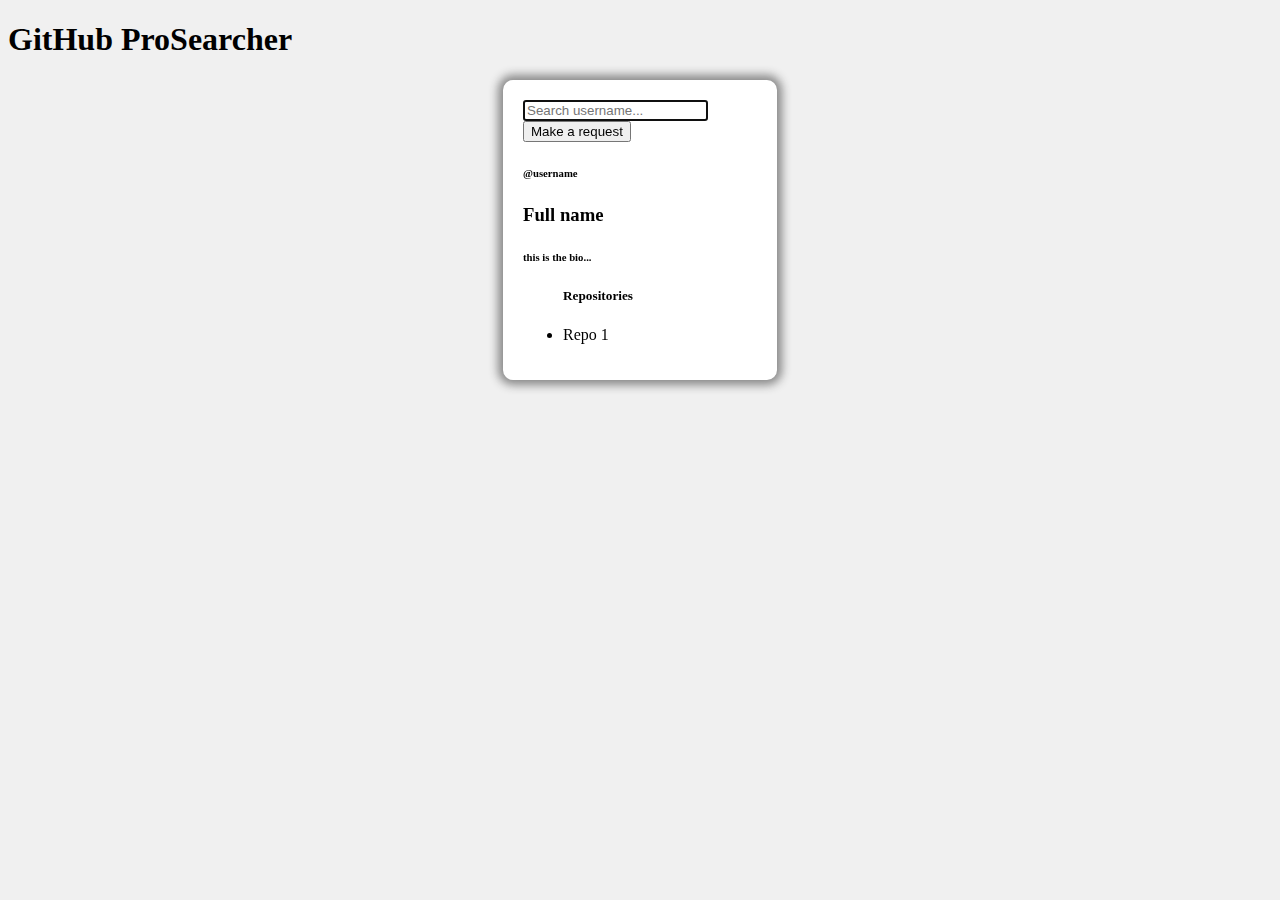
==== client/index.html @ 862ea634 "first ajax call with console.log and not found protection" ====
<!DOCTYPE html>
<html>

<head lang="en">
    <meta charset="UTF-8">
    <title>GitHub ProSearcher</title>
    <link rel="stylesheet" href="css/styles.css">
</head>

<body>
    <h1>GitHub ProSearcher</h1>
    <div class="search-box">
        <form action="">
            <input id="username" type="text" placeholder="Search username..." value="" autofocus="" type="submit">
            <button id="ajaxButton" type="button">Make a request</button>
        </form>
        <div class="pro-info">
            <h6><strong>@username</strong></h6>
            <h3 id="fullName">Full name</h3>
            <h6>this is the bio...</h6>
        </div>
        <div class="repos">
            <ul>
                <h5>Repositories</h5>
                <li>Repo 1</li>
            </ul>
        </div>
    </div>
</body>
<script src="js/app.js"></script>

</html>
---- client/css/styles.css ----
body {
	background: #F0F0F0;
}

.search-box {
	background-color: white;
	padding: 20px;
	width: 234px;
    margin: 0 auto;
    border-radius: 10px;
    box-shadow: 0px 0px 10px 5px #888;
}
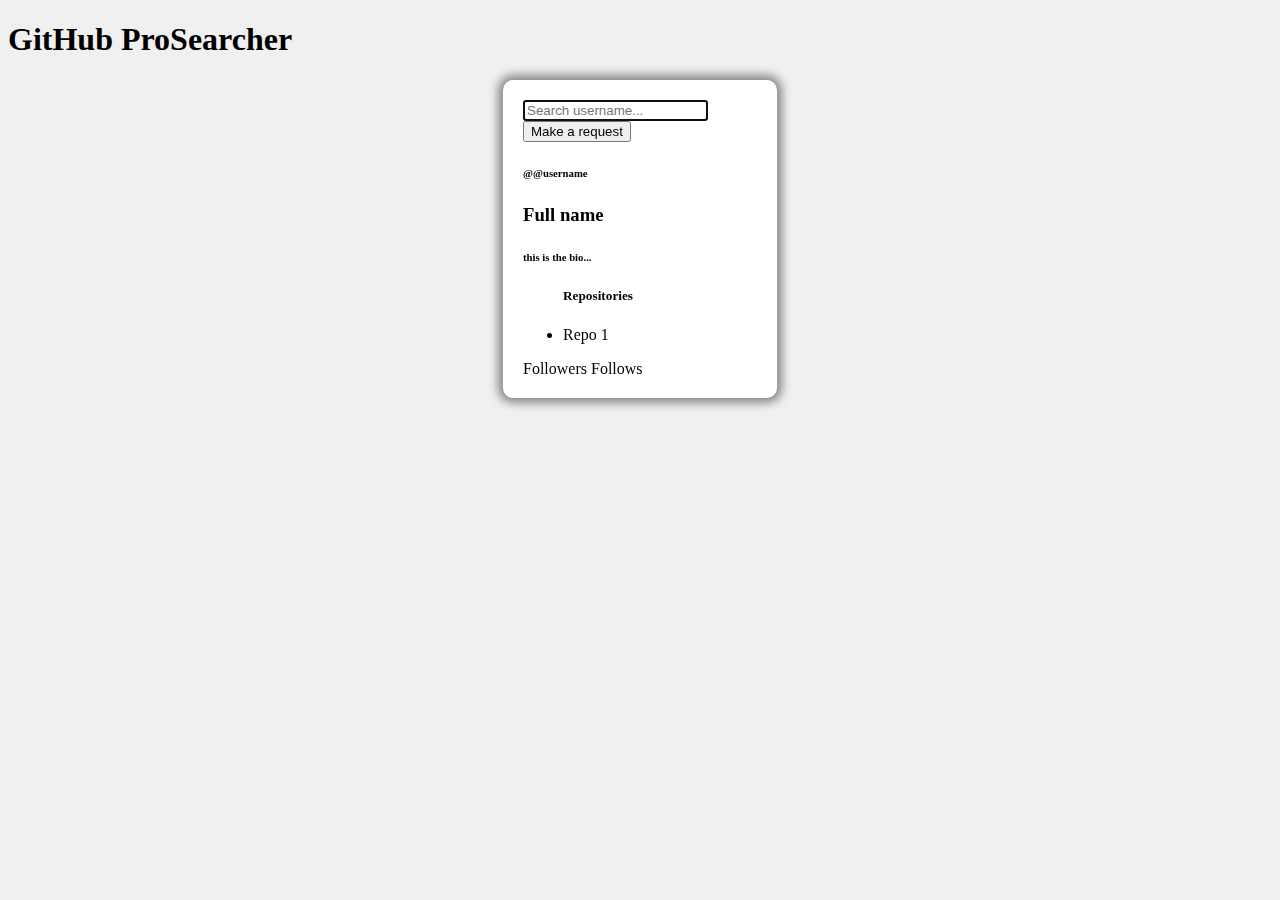
==== commit 9ce0e760: "all calls except repos" ====
--- a/client/index.html
+++ b/client/index.html
@@ -15,15 +15,22 @@
             <button id="ajaxButton" type="button">Make a request</button>
         </form>
         <div class="pro-info">
-            <h6><strong>@username</strong></h6>
+            <h6>@<strong id="user">@username</strong></h6>
             <h3 id="fullName">Full name</h3>
-            <h6>this is the bio...</h6>
+            <h6 id="bio">this is the bio...</h6>
         </div>
         <div class="repos">
             <ul>
                 <h5>Repositories</h5>
-                <li>Repo 1</li>
+                <li id="results">Repo 1</li>
             </ul>
+        </div>
+        <div>
+        <label for="followers">Followers</label>
+            <span id="followers"></span>
+                    <label for="follows">Follows</label>
+
+            <span id="follows"></span>
         </div>
     </div>
 </body>
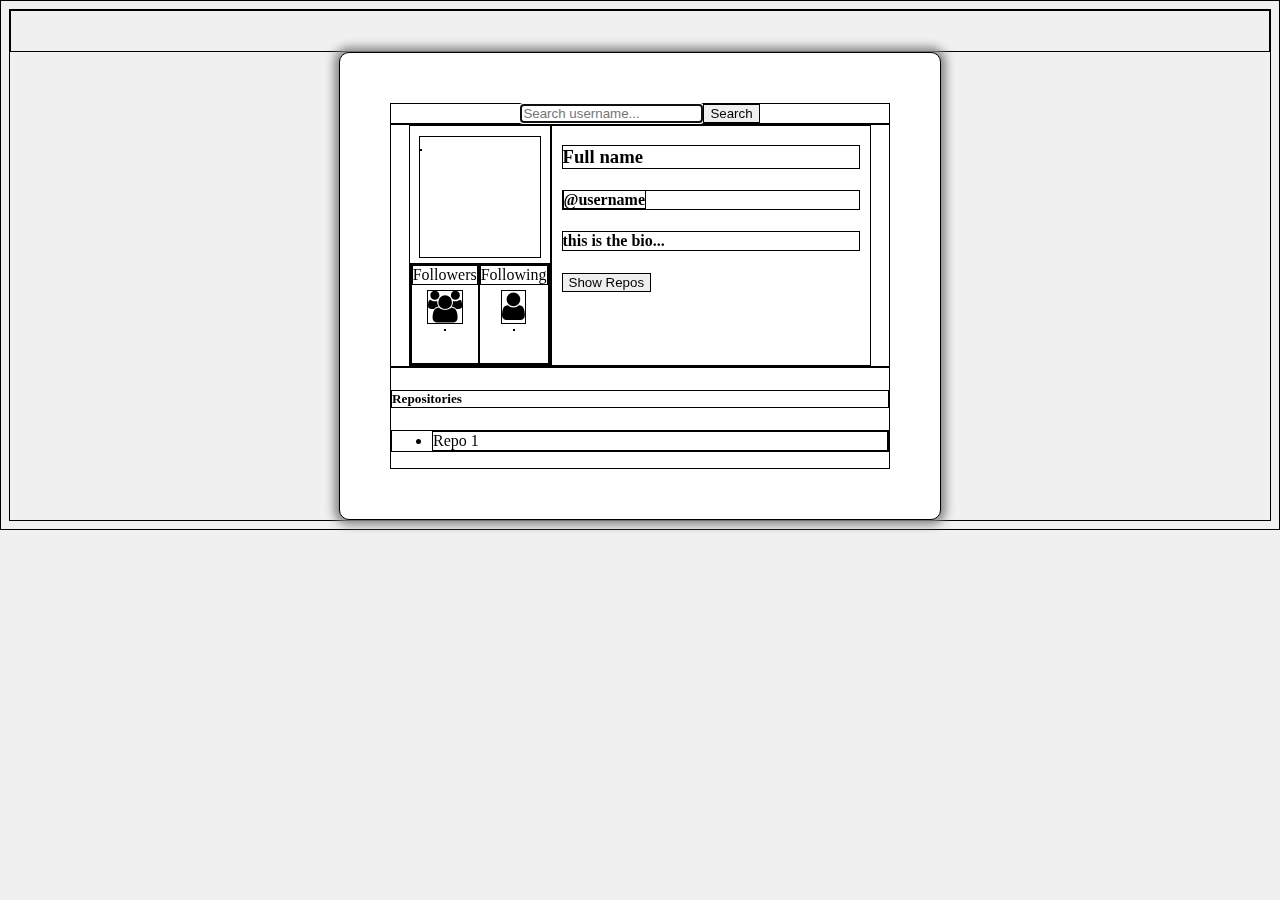
==== commit c1562d53: "2 AJAX calls" ====
--- a/client/index.html
+++ b/client/index.html
@@ -4,36 +4,58 @@
 <head lang="en">
     <meta charset="UTF-8">
     <title>GitHub ProSearcher</title>
+    <!-- Font Awesome Icons -->
+    <link rel="stylesheet" href="https://cdnjs.cloudflare.com/ajax/libs/font-awesome/4.7.0/css/font-awesome.min.css">
+    <!-- To solve favicon error in CDT -->
+    <link rel="icon" href="data:;base64,iVBORwOKGO=" />
+    <!-- Normalize CSS -->
+    <link rel="stylesheet" href="https://cdn.jsdelivr.net/normalize/7.0.0/normalize.css">
+    <!-- CSS Styles -->
     <link rel="stylesheet" href="css/styles.css">
 </head>
 
 <body>
-    <h1>GitHub ProSearcher</h1>
+    <div class="spaceTop"></div>
     <div class="search-box">
-        <form action="">
+        <form class="searchForm">
             <input id="username" type="text" placeholder="Search username..." value="" autofocus="" type="submit">
-            <button id="ajaxButton" type="button">Make a request</button>
+            <button id="ajaxButtonProfile" type="button">Search</button>
         </form>
         <div class="pro-info">
-            <h6>@<strong id="user">@username</strong></h6>
-            <h3 id="fullName">Full name</h3>
-            <h6 id="bio">this is the bio...</h6>
+            <div>
+                <div class="pro-img">
+                    <img src="" alt="">
+                </div>
+                <div class="followBox">
+                    <div class="followersBox">
+                        <label for="followers">Followers</label>
+                        <i class="fa fa-users fa-2x" aria-hidden="true"></i>
+                        <span id="followers"></span>
+                    </div>
+                    <div class="followingBox">
+                        <label for="follows">Following</label>
+                        <i class="fa fa-user fa-2x" aria-hidden="true"></i>
+                        <span id="follows"></span>
+                    </div>
+                </div>
+            </div>
+            <div class="userInfo">
+                <h3 id="fullName">Full name</h3>
+                <h4><strong id="user">@username</strong></h4>
+                <h4 id="bio">this is the bio...</h4>
+                <button id="ajaxButtonRepos" type="button">Show Repos</button>
+            </div>
         </div>
         <div class="repos">
+            <h5>Repositories</h5>
             <ul>
-                <h5>Repositories</h5>
                 <li id="results">Repo 1</li>
             </ul>
         </div>
-        <div>
-        <label for="followers">Followers</label>
-            <span id="followers"></span>
-                    <label for="follows">Follows</label>
-
-            <span id="follows"></span>
-        </div>
     </div>
+    <!-- AJAX Calls -->
+    <script src="js/getProfile.js"></script>
+    <script src="js/getRepos.js"></script>
 </body>
-<script src="js/app.js"></script>
 
 </html>
--- a/client/css/styles.css
+++ b/client/css/styles.css
@@ -1,12 +1,75 @@
+* {
+    border: 1px solid black;
+}
+
 body {
-	background: #F0F0F0;
+    background: #F0F0F0;
+}
+
+.spaceTop {
+	padding: 20px;
 }
 
 .search-box {
-	background-color: white;
-	padding: 20px;
-	width: 234px;
+    background-color: white;
+    padding: 50px;
+    width: 500px;
     margin: 0 auto;
     border-radius: 10px;
     box-shadow: 0px 0px 10px 5px #888;
+}
+
+.searchForm {
+    display: flex;
+    justify-content: center;
+}
+
+.pro-info {
+    display: flex;
+    justify-content: center;
+}
+
+.pro-info .pro-img {
+width: 120px;
+    height: 120px;
+    margin-top: 10px;
+    margin: 0 auto;
+    margin-top: 10px;
+    margin-bottom: 5px;
+}
+
+.pro-info .userInfo {
+    width: 60%;
+    padding: 0px 10px 0 10px;
+}
+
+.pro-img {
+	    margin-top: 20px;
+
+    background-image: url("https://images.duckduckgo.com/iu/?u=http%3A%2F%2Ficons.iconarchive.com%2Ficons%2Fsocial-media-icons%2Fsocial-buntings%2F512%2FGithub-icon.png&f=1");
+    background-size: cover;
+}
+
+.followBox {
+    display: flex;
+    justify-content: space-around;
+    height: 100px;
+}
+
+.followBox .followersBox {
+    display: flex;
+    flex-direction: column;
+    justify-content: flex-start;
+    align-items: center;
+}
+
+.followBox .followingBox {
+    display: flex;
+    flex-direction: column;
+    justify-content: flex-start;
+    align-items: center;
+}
+
+.followBox i {
+    margin: 5px;
 }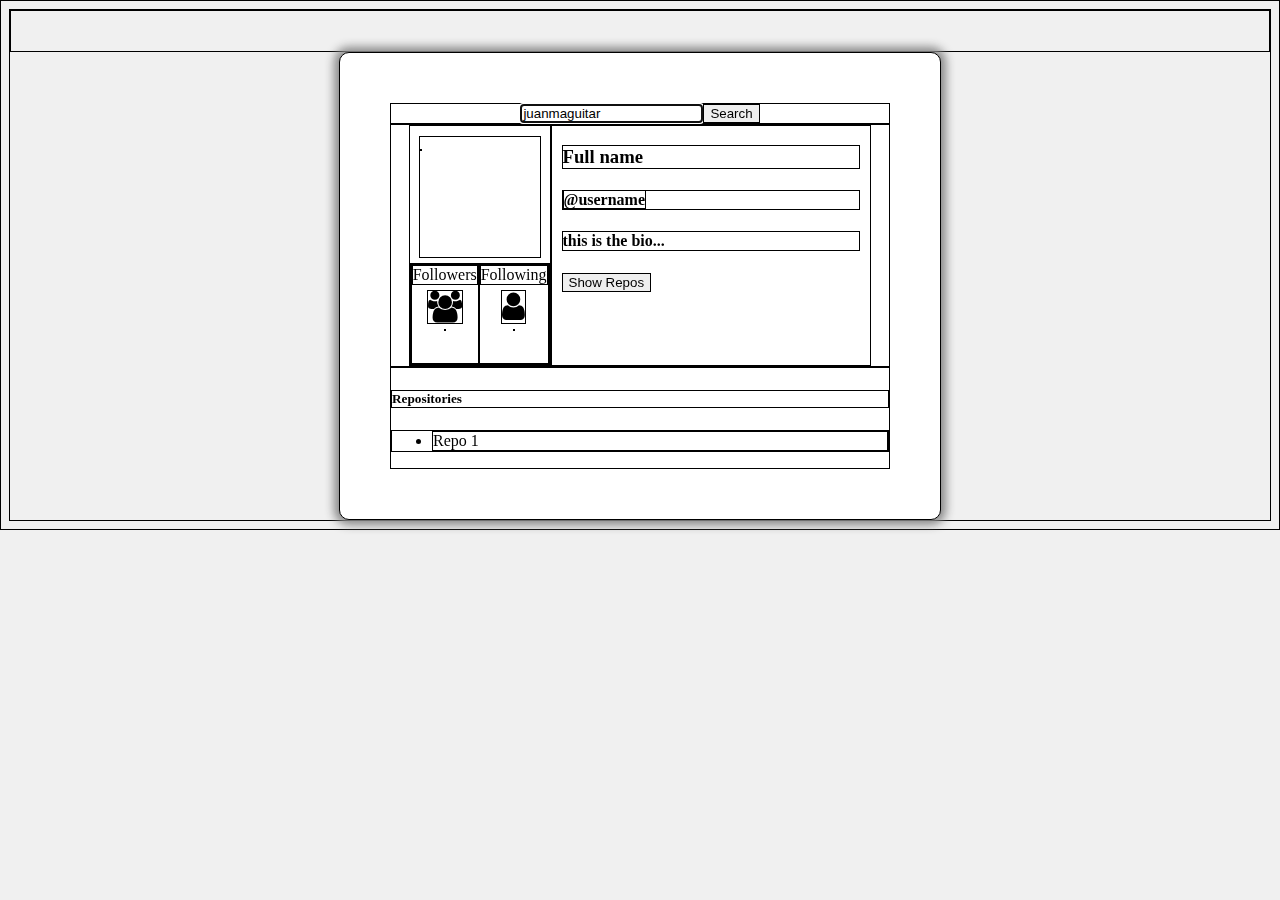
==== commit 7944b251: ".map for showing repos" ====
--- a/client/index.html
+++ b/client/index.html
@@ -18,7 +18,7 @@
     <div class="spaceTop"></div>
     <div class="search-box">
         <form class="searchForm">
-            <input id="username" type="text" placeholder="Search username..." value="" autofocus="" type="submit">
+            <input id="username" type="text" placeholder="Search username..." value="juanmaguitar" autofocus="" type="submit">
             <button id="ajaxButtonProfile" type="button">Search</button>
         </form>
         <div class="pro-info">
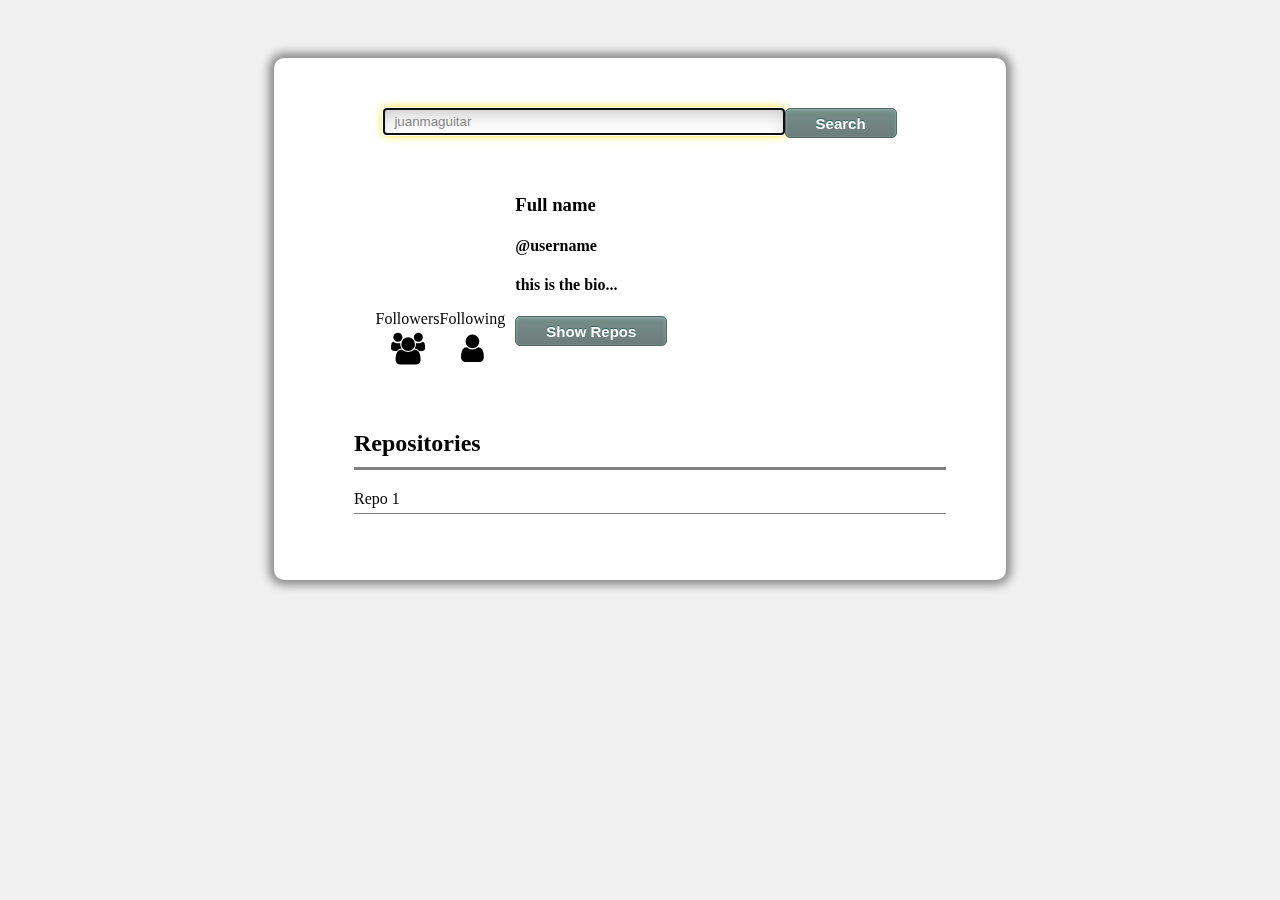
==== commit 31916612: "css changes & get repos updated" ====
--- a/client/index.html
+++ b/client/index.html
@@ -15,11 +15,11 @@
 </head>
 
 <body>
-    <div class="spaceTop"></div>
+    <div class="space"></div>
     <div class="search-box">
         <form class="searchForm">
-            <input id="username" type="text" placeholder="Search username..." value="juanmaguitar" autofocus="" type="submit">
-            <button id="ajaxButtonProfile" type="button">Search</button>
+            <input id="username" class="myInput" type="text" placeholder="Search username..." value="juanmaguitar" autofocus="" type="submit">
+            <button id="ajaxButtonProfile" class="myButton" type="button">Search</button>
         </form>
         <div class="pro-info">
             <div>
@@ -43,16 +43,17 @@
                 <h3 id="fullName">Full name</h3>
                 <h4><strong id="user">@username</strong></h4>
                 <h4 id="bio">this is the bio...</h4>
-                <button id="ajaxButtonRepos" type="button">Show Repos</button>
+                <button id="ajaxButtonRepos" class="myButton" type="button">Show Repos</button>
             </div>
         </div>
         <div class="repos">
-            <h5>Repositories</h5>
-            <ul>
-                <li id="results">Repo 1</li>
+            <h2>Repositories</h2>
+            <ul id="results">
+                <li>Repo 1</li>
             </ul>
         </div>
     </div>
+    <div class="space"></div>
     <!-- AJAX Calls -->
     <script src="js/getProfile.js"></script>
     <script src="js/getRepos.js"></script>
--- a/client/css/styles.css
+++ b/client/css/styles.css
@@ -1,19 +1,23 @@
-* {
+/** {
     border: 1px solid black;
-}
+}*/
 
 body {
     background: #F0F0F0;
 }
 
-.spaceTop {
-	padding: 20px;
-}
+.space {
+	height: 40px;
+    padding-top: 10px;
+}
+
+
+/* SEARCH FORM */
 
 .search-box {
     background-color: white;
     padding: 50px;
-    width: 500px;
+    width: 50%;
     margin: 0 auto;
     border-radius: 10px;
     box-shadow: 0px 0px 10px 5px #888;
@@ -24,13 +28,81 @@
     justify-content: center;
 }
 
+/* SEARCH INPUT */
+
+.searchForm input {
+    width: 60%;
+    margin-bottom: 40px;
+}
+
+.myInput {
+    border: solid 1px #ACACAC;
+    box-shadow: inset 0px 10px 23px -10px #AAA;
+    padding: 5px 10px;
+    color: #868585;
+}
+
+.myInput:focus {
+    box-shadow: 0px 0px 10px #fd0, inset 0px 10px 23px -10px #AAA;
+    ;
+}
+
+/* SEARCH BUTTON */
+
+.myButton {
+    -moz-box-shadow: inset 0px 1px 3px 0px #91b8b3;
+    -webkit-box-shadow: inset 0px 1px 3px 0px #91b8b3;
+    box-shadow: inset 0px 1px 3px 0px #91b8b3;
+    background: -webkit-gradient(linear, left top, left bottom, color-stop(0.05, #768d87), color-stop(1, #6c7c7c));
+    background: -moz-linear-gradient(top, #768d87 5%, #6c7c7c 100%);
+    background: -webkit-linear-gradient(top, #768d87 5%, #6c7c7c 100%);
+    background: -o-linear-gradient(top, #768d87 5%, #6c7c7c 100%);
+    background: -ms-linear-gradient(top, #768d87 5%, #6c7c7c 100%);
+    background: linear-gradient(to bottom, #768d87 5%, #6c7c7c 100%);
+    filter: progid: DXImageTransform.Microsoft.gradient(startColorstr='#768d87', endColorstr='#6c7c7c', GradientType=0);
+    background-color: #768d87;
+    -moz-border-radius: 5px;
+    -webkit-border-radius: 5px;
+    border-radius: 5px;
+    border: 1px solid #566963;
+    display: inline-block;
+    cursor: pointer;
+    color: #ffffff;
+    font-family: Arial;
+    font-size: 15px;
+    font-weight: bold;
+    padding: 6px 30px;
+    height: 30px;
+    text-decoration: none;
+    text-shadow: 0px -1px 0px #2b665e;
+}
+
+.myButton:hover {
+    background: -webkit-gradient(linear, left top, left bottom, color-stop(0.05, #6c7c7c), color-stop(1, #768d87));
+    background: -moz-linear-gradient(top, #6c7c7c 5%, #768d87 100%);
+    background: -webkit-linear-gradient(top, #6c7c7c 5%, #768d87 100%);
+    background: -o-linear-gradient(top, #6c7c7c 5%, #768d87 100%);
+    background: -ms-linear-gradient(top, #6c7c7c 5%, #768d87 100%);
+    background: linear-gradient(to bottom, #6c7c7c 5%, #768d87 100%);
+    filter: progid: DXImageTransform.Microsoft.gradient(startColorstr='#6c7c7c', endColorstr='#768d87', GradientType=0);
+    background-color: #6c7c7c;
+}
+
+.myButton:active {
+    position: relative;
+    top: 1px;
+}
+
+
+/* PROFILE INFO */
+
 .pro-info {
     display: flex;
     justify-content: center;
 }
 
 .pro-info .pro-img {
-width: 120px;
+    width: 120px;
     height: 120px;
     margin-top: 10px;
     margin: 0 auto;
@@ -44,8 +116,7 @@
 }
 
 .pro-img {
-	    margin-top: 20px;
-
+    margin-top: 20px;
     background-image: url("https://images.duckduckgo.com/iu/?u=http%3A%2F%2Ficons.iconarchive.com%2Ficons%2Fsocial-media-icons%2Fsocial-buntings%2F512%2FGithub-icon.png&f=1");
     background-size: cover;
 }
@@ -72,4 +143,58 @@
 
 .followBox i {
     margin: 5px;
+}
+
+/* REPOS INFO */
+
+.repos {
+    padding: 0 10px;
+}
+
+.repos h2 {
+	    border-bottom: 3px solid grey;
+    padding-bottom: 10px;
+    margin-left: 20px;
+
+}
+
+ul#results {
+    padding-left: 20px;
+}
+
+ul#results li {
+    margin-top: 10px;
+    display: flex;
+    justify-content: space-between;
+    border-bottom: 1px solid grey;
+    padding-bottom: 5px;
+}
+
+ul#results li .forkStar {
+    display: flex;
+    width: 30%;
+    justify-content: flex-end;
+}
+
+.forkStar span {
+    margin: 0 15px;
+    display: flex;
+    align-items: center;
+}
+
+.forkStar i {
+	margin-right: 5px;
+}
+
+.repoName {
+    width: 70%;
+    padding-left: 5px;
+    display: flex;
+    justify-content: flex-start;
+    align-self: center;
+}
+
+.repoName i {
+	    margin-right: 8px;
+
 }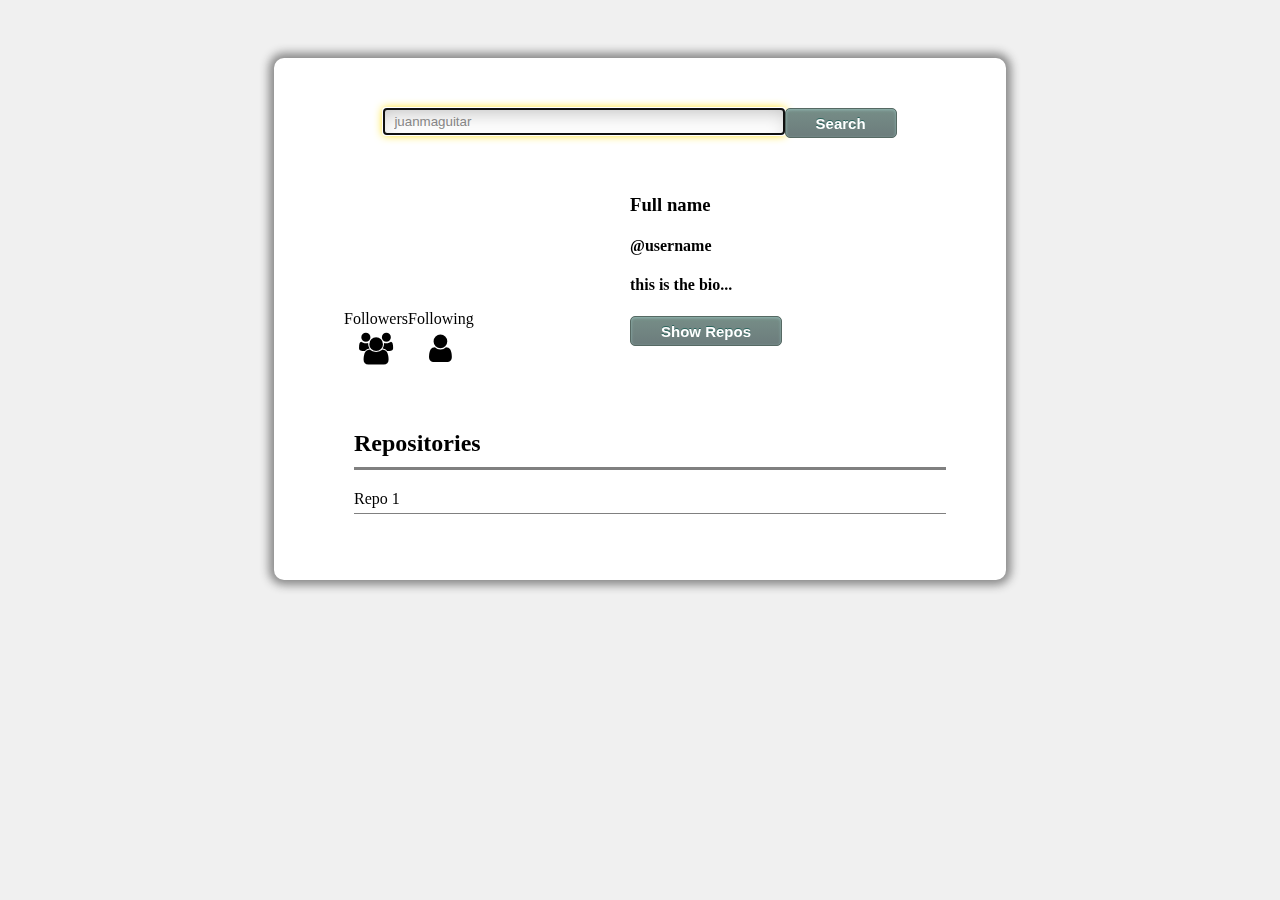
==== commit 5be802cc: "profile image added" ====
--- a/client/index.html
+++ b/client/index.html
@@ -22,9 +22,9 @@
             <button id="ajaxButtonProfile" class="myButton" type="button">Search</button>
         </form>
         <div class="pro-info">
-            <div>
-                <div class="pro-img">
-                    <img src="" alt="">
+            <div class="imgFollow">
+                <div class="pro-img" id="pro-img" style="">
+                    <img id="userImg" src="">
                 </div>
                 <div class="followBox">
                     <div class="followersBox">
--- a/client/css/styles.css
+++ b/client/css/styles.css
@@ -98,7 +98,7 @@
 
 .pro-info {
     display: flex;
-    justify-content: center;
+    justify-content: space-between;
 }
 
 .pro-info .pro-img {
@@ -111,8 +111,12 @@
 }
 
 .pro-info .userInfo {
-    width: 60%;
+    width: 50%;
     padding: 0px 10px 0 10px;
+}
+
+.imgFollow {
+	margin-left: 20px;
 }
 
 .pro-img {
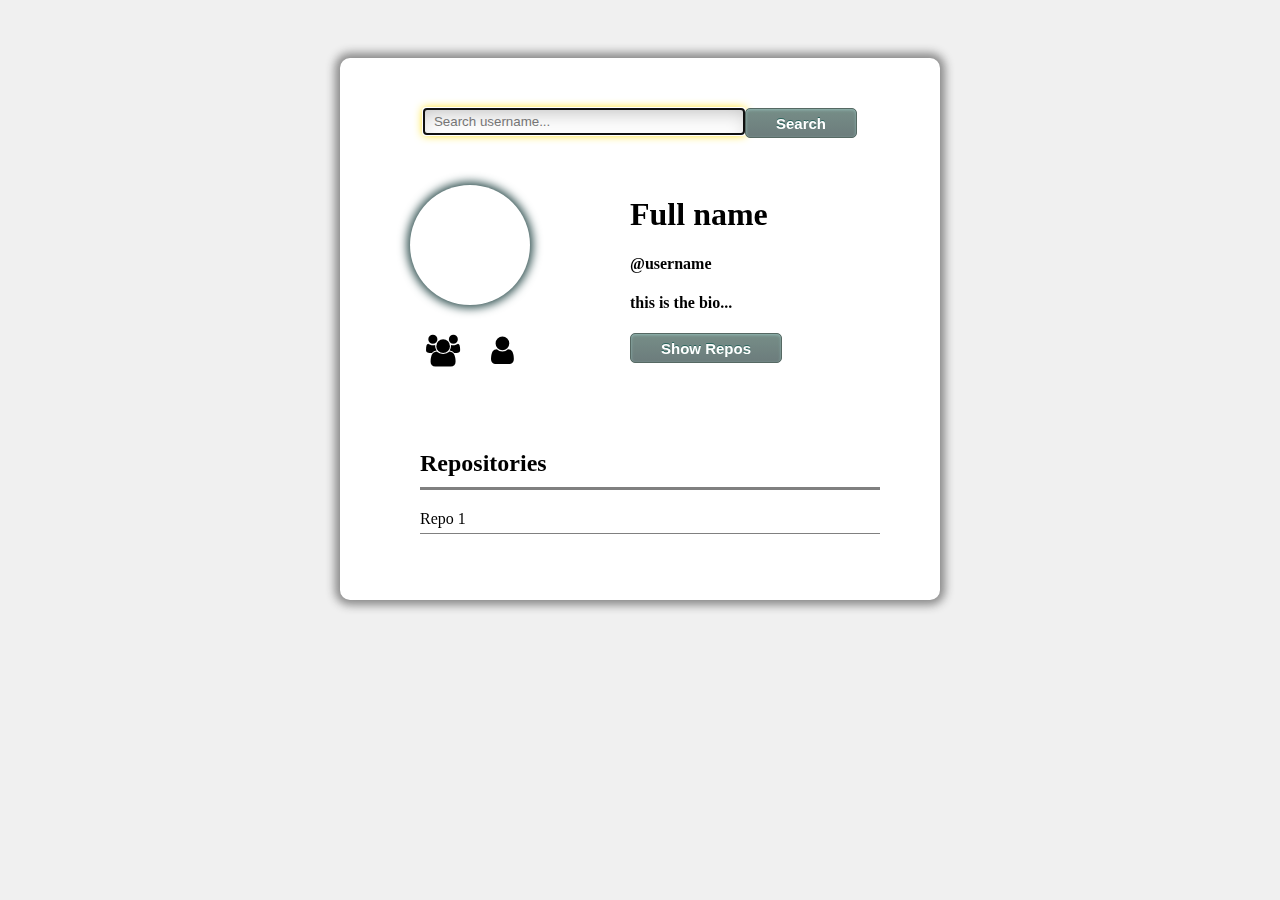
==== commit cf27ccae: "last style changes" ====
--- a/client/index.html
+++ b/client/index.html
@@ -18,7 +18,7 @@
     <div class="space"></div>
     <div class="search-box">
         <form class="searchForm">
-            <input id="username" class="myInput" type="text" placeholder="Search username..." value="juanmaguitar" autofocus="" type="submit">
+            <input id="username" class="myInput" type="text" placeholder="Search username..." value="" autofocus="" type="submit">
             <button id="ajaxButtonProfile" class="myButton" type="button">Search</button>
         </form>
         <div class="pro-info">
@@ -28,19 +28,19 @@
                 </div>
                 <div class="followBox">
                     <div class="followersBox">
-                        <label for="followers">Followers</label>
+                        <label for="followers"></label>
                         <i class="fa fa-users fa-2x" aria-hidden="true"></i>
                         <span id="followers"></span>
                     </div>
                     <div class="followingBox">
-                        <label for="follows">Following</label>
+                        <label for="follows"></label>
                         <i class="fa fa-user fa-2x" aria-hidden="true"></i>
                         <span id="follows"></span>
                     </div>
                 </div>
             </div>
             <div class="userInfo">
-                <h3 id="fullName">Full name</h3>
+                <h1 id="fullName">Full name</h1>
                 <h4><strong id="user">@username</strong></h4>
                 <h4 id="bio">this is the bio...</h4>
                 <button id="ajaxButtonRepos" class="myButton" type="button">Show Repos</button>
--- a/client/css/styles.css
+++ b/client/css/styles.css
@@ -17,7 +17,7 @@
 .search-box {
     background-color: white;
     padding: 50px;
-    width: 50%;
+    width: 500px;
     margin: 0 auto;
     border-radius: 10px;
     box-shadow: 0px 0px 10px 5px #888;
@@ -107,7 +107,7 @@
     margin-top: 10px;
     margin: 0 auto;
     margin-top: 10px;
-    margin-bottom: 5px;
+    margin-bottom: 25px;
 }
 
 .pro-info .userInfo {
@@ -121,8 +121,11 @@
 
 .pro-img {
     margin-top: 20px;
-    background-image: url("https://images.duckduckgo.com/iu/?u=http%3A%2F%2Ficons.iconarchive.com%2Ficons%2Fsocial-media-icons%2Fsocial-buntings%2F512%2FGithub-icon.png&f=1");
+    background-image: url("https://images.duckduckgo.com/iu/?u=https%3A%2F%2Fgh-prod-ruby-images.s3.amazonaws.com%2Fuploads%2Fgrowth_study_post%2Flogo%2F9%2Fgithub_logo.png&f=1");
     background-size: cover;
+    margin-bottom: 20px;
+    border-radius: 100px;
+    box-shadow: 0 0 10px 3px darkslategrey;
 }
 
 .followBox {
